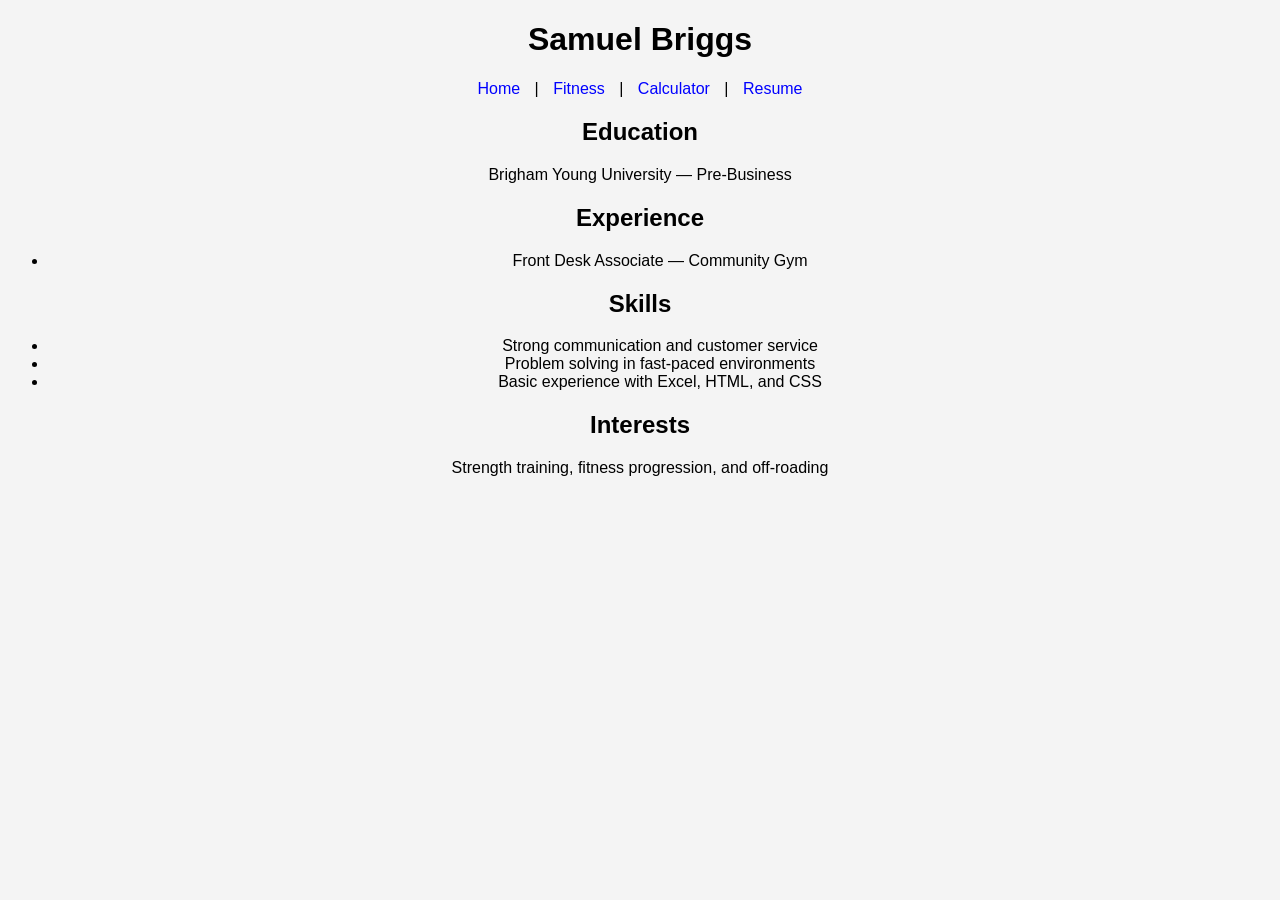
==== resume.html @ 7beb7e30 "Add files via upload" ====
<!DOCTYPE html>
<html lang="en">
<head>
    <meta charset="UTF-8">
    <title>My Resume</title>
    <link rel="stylesheet" href="styles.css">
</head>
<body>

    <h1>Samuel Briggs</h1>

    <nav>
        <a href="index.html">Home</a> |
        <a href="scratch.html">Fitness</a> |
        <a href="webapp.html">Calculator</a> |
        <a href="resume.html">Resume</a>
    </nav>

    <h2>Education</h2>
    <p>Brigham Young University — Pre-Business</p>

    <h2>Experience</h2>
    <ul>
        <li>Front Desk Associate — Community Gym</li>
    </ul>

    <h2>Skills</h2>
    <ul>
        <li>Strong communication and customer service</li>
        <li>Problem solving in fast-paced environments</li>
        <li>Basic experience with Excel, HTML, and CSS</li>
    </ul>

    <h2>Interests</h2>
    <p>Strength training, fitness progression, and off-roading</p>

</body>
</html>
---- styles.css ----
body {
    background-color: #f4f4f4;
    font-family: Arial;
    text-align: center;
}

nav {
    margin: 20px;
}

a {
    margin: 10px;
    text-decoration: none;
    color: blue;
}
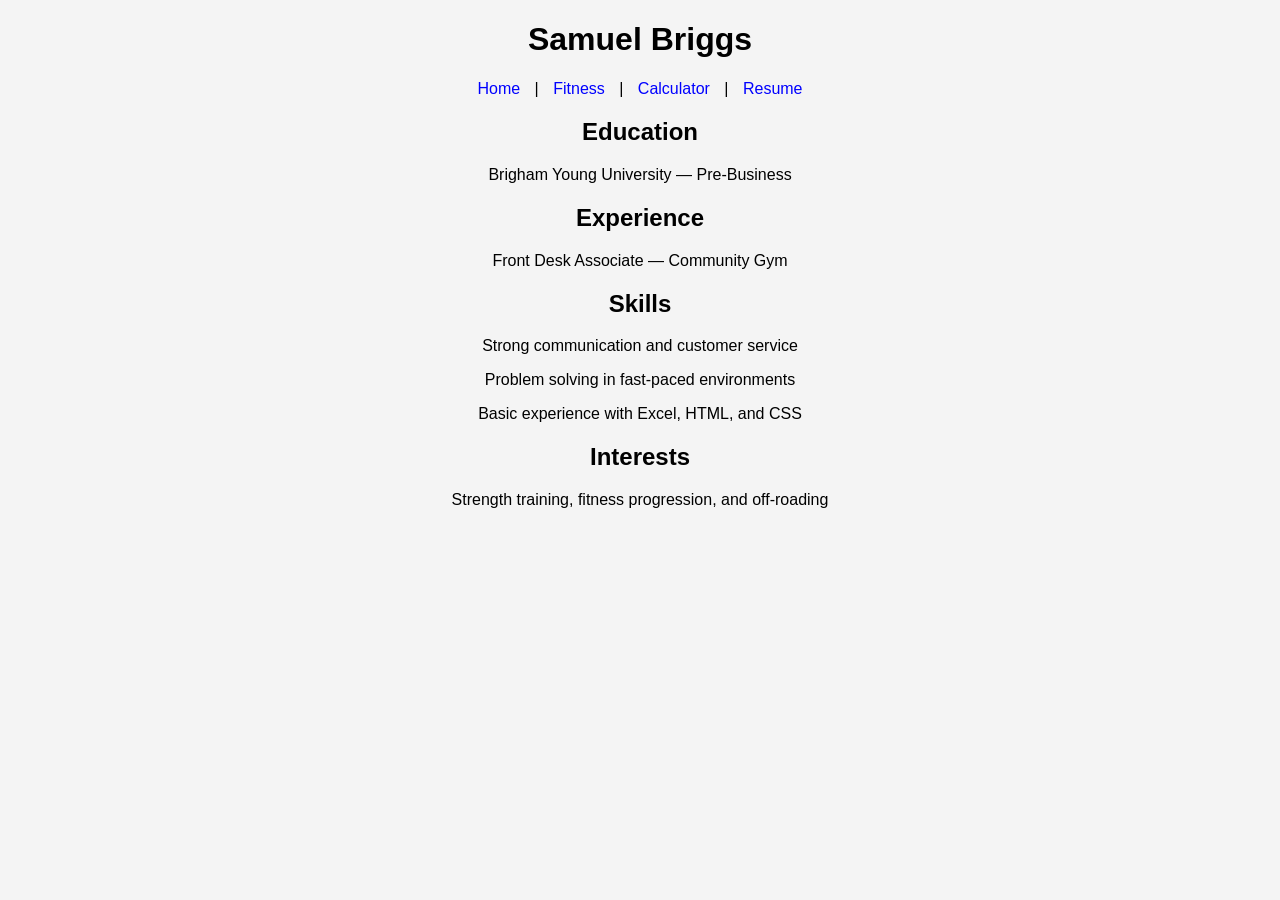
==== commit 26060b03: "Update resume.html" ====
--- a/resume.html
+++ b/resume.html
@@ -20,19 +20,15 @@
     <p>Brigham Young University — Pre-Business</p>
 
     <h2>Experience</h2>
-    <ul>
-        <li>Front Desk Associate — Community Gym</li>
-    </ul>
+    <p>Front Desk Associate — Community Gym</p>
 
     <h2>Skills</h2>
-    <ul>
-        <li>Strong communication and customer service</li>
-        <li>Problem solving in fast-paced environments</li>
-        <li>Basic experience with Excel, HTML, and CSS</li>
-    </ul>
+    <p>Strong communication and customer service</p>
+    <p>Problem solving in fast-paced environments</p>
+    <p>Basic experience with Excel, HTML, and CSS</p>
 
     <h2>Interests</h2>
     <p>Strength training, fitness progression, and off-roading</p>
 
 </body>
-</html>+</html>
--- a/styles.css
+++ b/styles.css
@@ -1,6 +1,6 @@
 body {
     background-color: #f4f4f4;
-    font-family: Arial;
+    font-family: Arial, sans-serif;
     text-align: center;
 }
 
@@ -12,4 +12,10 @@
     margin: 10px;
     text-decoration: none;
     color: blue;
-}+}
+
+ul {
+    list-style: none;
+    padding: 0;
+    margin: 0;
+}
